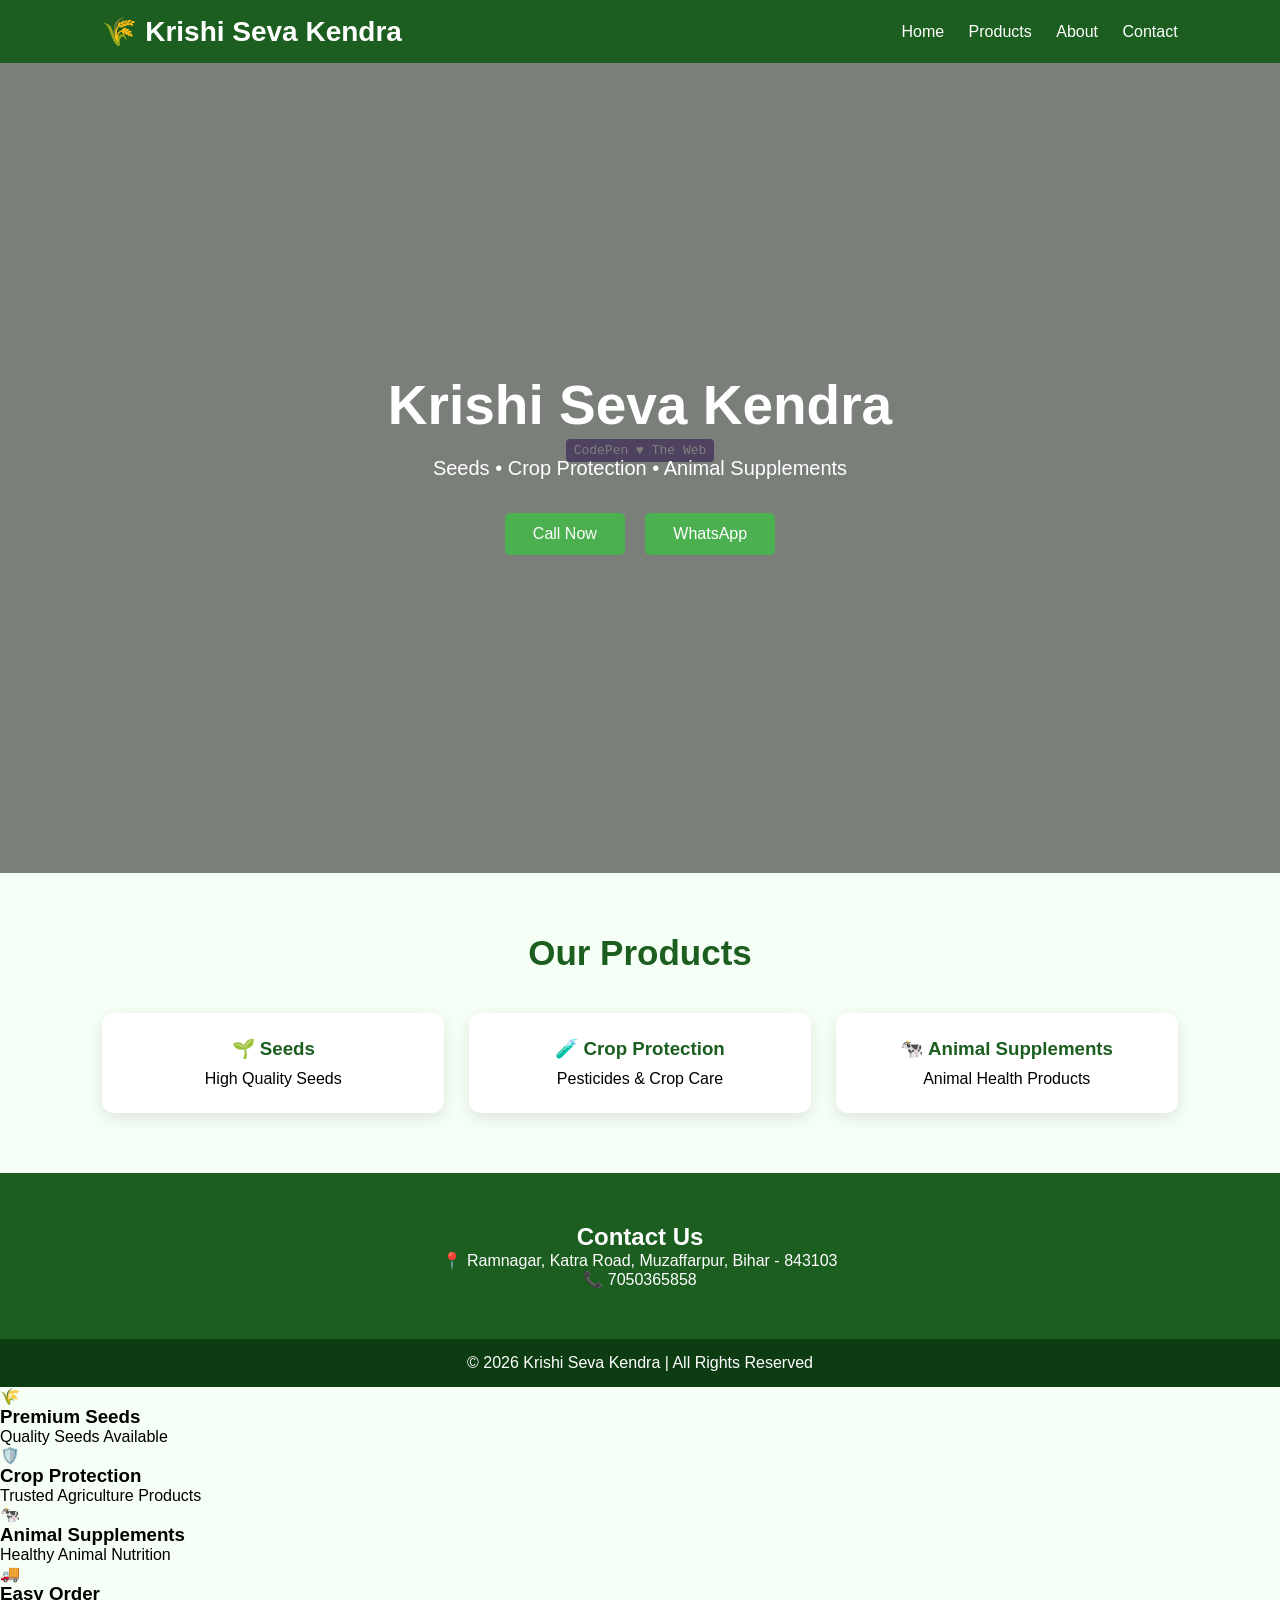
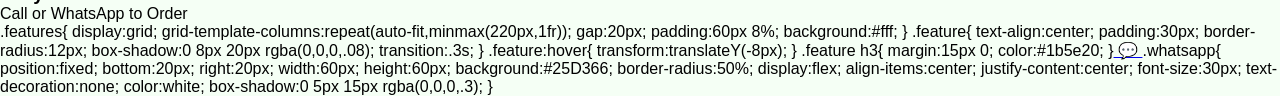
==== index.html @ 6ba411f8 "Add files via upload" ====
<!DOCTYPE html>
<html lang="en">
  <head>
    <meta charset="UTF-8">
    <link rel="stylesheet" href="./style.css">
    <meta name="viewport" content="width=device-width, initial-scale=1.0">
    <title>Pen</title>
  </head>
  <body>

    <script src="./script.js"></script>
  </body>
</html>
<!DOCTYPE html>
<html lang="en">
<head>
<meta charset="UTF-8">
<meta name="viewport" content="width=device-width, initial-scale=1.0">
<title>Krishi Seva Kendra</title>

<style>
*{
margin:0;
padding:0;
box-sizing:border-box;
font-family:Arial,sans-serif;
}

body{
background:#f5fff5;
}

header{
background:#1b5e20;
color:white;
padding:15px 8%;
display:flex;
justify-content:space-between;
align-items:center;
}

.logo{
font-size:28px;
font-weight:bold;
}

nav a{
color:white;
text-decoration:none;
margin-left:20px;
}

.hero{
height:90vh;
background:linear-gradient(rgba(0,0,0,.5),rgba(0,0,0,.5)),url("https://images.unsplash.com/photo-1500937386664-56d1dfef3854?w=1600");
background-size:cover;
background-position:center;
display:flex;
justify-content:center;
align-items:center;
text-align:center;
color:white;
padding:20px;
}

.hero h1{
font-size:55px;
margin-bottom:20px;
}

.hero p{
font-size:20px;
margin-bottom:25px;
}

.btn{
display:inline-block;
padding:12px 28px;
background:#4CAF50;
color:white;
text-decoration:none;
border-radius:5px;
margin:8px;
}

.section{
padding:60px 8%;
}

.title{
text-align:center;
font-size:35px;
color:#1b5e20;
margin-bottom:40px;
}

.cards{
display:grid;
grid-template-columns:repeat(auto-fit,minmax(250px,1fr));
gap:25px;
}

.card{
background:white;
padding:25px;
border-radius:12px;
box-shadow:0 5px 15px rgba(0,0,0,.1);
text-align:center;
}

.card h3{
margin-bottom:10px;
color:#1b5e20;
}

.contact{
background:#1b5e20;
color:white;
padding:50px;
text-align:center;
}

footer{
background:#0d3c13;
color:white;
text-align:center;
padding:15px;
}
</style>

</head>

<body>

<header>

<div class="logo">🌾 Krishi Seva Kendra</div>

<nav>
<a href="#">Home</a>
<a href="#">Products</a>
<a href="#">About</a>
<a href="#">Contact</a>
</nav>

</header>

<section class="hero">

<div>

<h1>Krishi Seva Kendra</h1>

<p>Seeds • Crop Protection • Animal Supplements</p>

<a class="btn" href="tel:7050365858">Call Now</a>

<a class="btn" href="https://wa.me/917050365858">WhatsApp</a>

</div>

</section>

<section class="section">

<h2 class="title">Our Products</h2>

<div class="cards">

<div class="card">
<h3>🌱 Seeds</h3>
<p>High Quality Seeds</p>
</div>

<div class="card">
<h3>🧪 Crop Protection</h3>
<p>Pesticides & Crop Care</p>
</div>

<div class="card">
<h3>🐄 Animal Supplements</h3>
<p>Animal Health Products</p>
</div>

</div>

</section>

<section class="contact">

<h2>Contact Us</h2>

<p>📍 Ramnagar, Katra Road, Muzaffarpur, Bihar - 843103</p>

<p>📞 7050365858</p>

</section>

<footer>

© 2026 Krishi Seva Kendra | All Rights Reserved

</footer>

</body>
</html><section class="features">

<div class="feature">
🌾
<h3>Premium Seeds</h3>
<p>Quality Seeds Available</p>
</div>

<div class="feature">
🛡️
<h3>Crop Protection</h3>
<p>Trusted Agriculture Products</p>
</div>

<div class="feature">
🐄
<h3>Animal Supplements</h3>
<p>Healthy Animal Nutrition</p>
</div>

<div class="feature">
🚚
<h3>Easy Order</h3>
<p>Call or WhatsApp to Order</p>
</div>

</section>.features{
display:grid;
grid-template-columns:repeat(auto-fit,minmax(220px,1fr));
gap:20px;
padding:60px 8%;
background:#fff;
}

.feature{
text-align:center;
padding:30px;
border-radius:12px;
box-shadow:0 8px 20px rgba(0,0,0,.08);
transition:.3s;
}

.feature:hover{
transform:translateY(-8px);
}

.feature h3{
margin:15px 0;
color:#1b5e20;
}<a href="https://wa.me/917050365858" class="whatsapp">
💬
</a>.whatsapp{
position:fixed;
bottom:20px;
right:20px;
width:60px;
height:60px;
background:#25D366;
border-radius:50%;
display:flex;
align-items:center;
justify-content:center;
font-size:30px;
text-decoration:none;
color:white;
box-shadow:0 5px 15px rgba(0,0,0,.3);
}
---- style.css ----
html::before {
  content: 'CodePen ♥ The Web';
  position: fixed;
  inset: 0;
  z-index: -1;
  margin: auto;
  width: fit-content;
  height: fit-content;
  font-family: monospace;
  opacity: 0.6;
  background: rebeccapurple;
  color: white;
  padding: 4px 8px;
  border-radius: 4px;
}<section class="hero">

<div class="slide active">
<h1>Krishi Seva Kendra</h1>
<p>Seeds • Crop Protection • Animal Supplements</p>
<a href="tel:7050365858" class="btn">Call Now</a>
</div>

<div class="slide">
<h1>Quality Agriculture Products</h1>
<p>Best Products for Better Farming</p>
<a href="https://wa.me/917050365858" class="btn">WhatsApp</a>
</div>

<div class="slide">
<h1>Trusted by Farmers</h1>
<p>Your Reliable Agriculture Partner</p>
<a href="#" class="btn">View Products</a>
</div>

</section>.hero{
height:90vh;
background:#1b5e20;
display:flex;
justify-content:center;
align-items:center;
position:relative;
overflow:hidden;
}

.slide{
position:absolute;
text-align:center;
color:white;
opacity:0;
transition:1s;
}

.slide.active{
opacity:1;
}<script>

let slides=document.querySelectorAll(".slide");

let i=0;

setInterval(()=>{

slides[i].classList.remove("active");

i++;

if(i==slides.length){
i=0;
}

slides[i].classList.add("active");

},3000);

</script><section class="section">

<h2 class="title">Featured Products</h2>

<div class="cards">

<div class="card">
<img src="https://images.unsplash.com/photo-1464226184884-fa280b87c399?w=500" alt="Seeds">
<h3>Hybrid Seeds</h3>
<p>High Quality Seeds</p>
<a class="btn" href="https://wa.me/917050365858">Enquire</a>
</div>

<div class="card">
<img src="https://images.unsplash.com/photo-1501004318641-b39e6451bec6?w=500" alt="Crop Protection">
<h3>Crop Protection</h3>
<p>Trusted Agriculture Products</p>
<a class="btn" href="https://wa.me/917050365858">Enquire</a>
</div>

<div class="card">
<img src="https://images.unsplash.com/photo-1516467508483-a7212febe31a?w=500" alt="Animal Supplements">
<h3>Animal Supplements</h3>
<p>Healthy Animal Nutrition</p>
<a class="btn" href="https://wa.me/917050365858">Enquire</a>
</div>

</div>

</section>.card img{
width:100%;
height:220px;
object-fit:cover;
border-radius:10px;
margin-bottom:15px;
}

.card{
transition:.3s;
}

.card:hover{
transform:translateY(-10px);
box-shadow:0 15px 30px rgba(0,0,0,.15);
}<section class="search-box">

<input type="text" placeholder="Search Products...">

<button>Search</button>

</section>.search-box{

padding:40px 8%;

display:flex;

justify-content:center;

gap:10px;

}

.search-box input{

width:450px;

max-width:100%;

padding:15px;

border:2px solid #1b5e20;

border-radius:8px;

font-size:17px;

}

.search-box button{

padding:15px 30px;

background:#1b5e20;

color:white;

border:none;

border-radius:8px;

cursor:pointer;

}<section class="section">

<h2 class="title">Best Selling Products</h2>

<div class="cards">

<div class="card">

<h3>🌽 Hybrid Maize Seeds</h3>

<p>High Yield Seeds</p>

</div>

<div class="card">

<h3>🌾 Paddy Seeds</h3>

<p>Premium Quality</p>

</div>

<div class="card">

<h3>🐄 Animal Feed Supplement</h3>

<p>Healthy Nutrition</p>

</div>

</div>

</section><section class="section">

<h2 class="title">What Farmers Say</h2>

<div class="cards">

<div class="card">
⭐⭐⭐⭐⭐
<h3>Ramesh Kumar</h3>
<p>Very Good Quality Products.</p>
</div>

<div class="card">
⭐⭐⭐⭐⭐
<h3>Mukesh Singh</h3>
<p>Trusted Shop and Good Service.</p>
</div>

<div class="card">
⭐⭐⭐⭐⭐
<h3>Anil Yadav</h3>
<p>Best Agriculture Products.</p>
</div>

</div>

</section><section class="section">

<h2 class="title">Frequently Asked Questions</h2>

<div class="card">
<h3>Do you provide home delivery?</h3>
<p>Please contact us on WhatsApp or Phone.</p>
</div>

<div class="card">
<h3>How can I order?</h3>
<p>You can call us or send your requirement on WhatsApp.</p>
</div>

</section><footer>

<h2>🌾 Krishi Seva Kendra</h2>

<p>Ramnagar, Katra Road, Muzaffarpur, Bihar - 843103</p>

<p>📞 7050365858</p>

<p>© 2026 All Rights Reserved</p>

</footer>
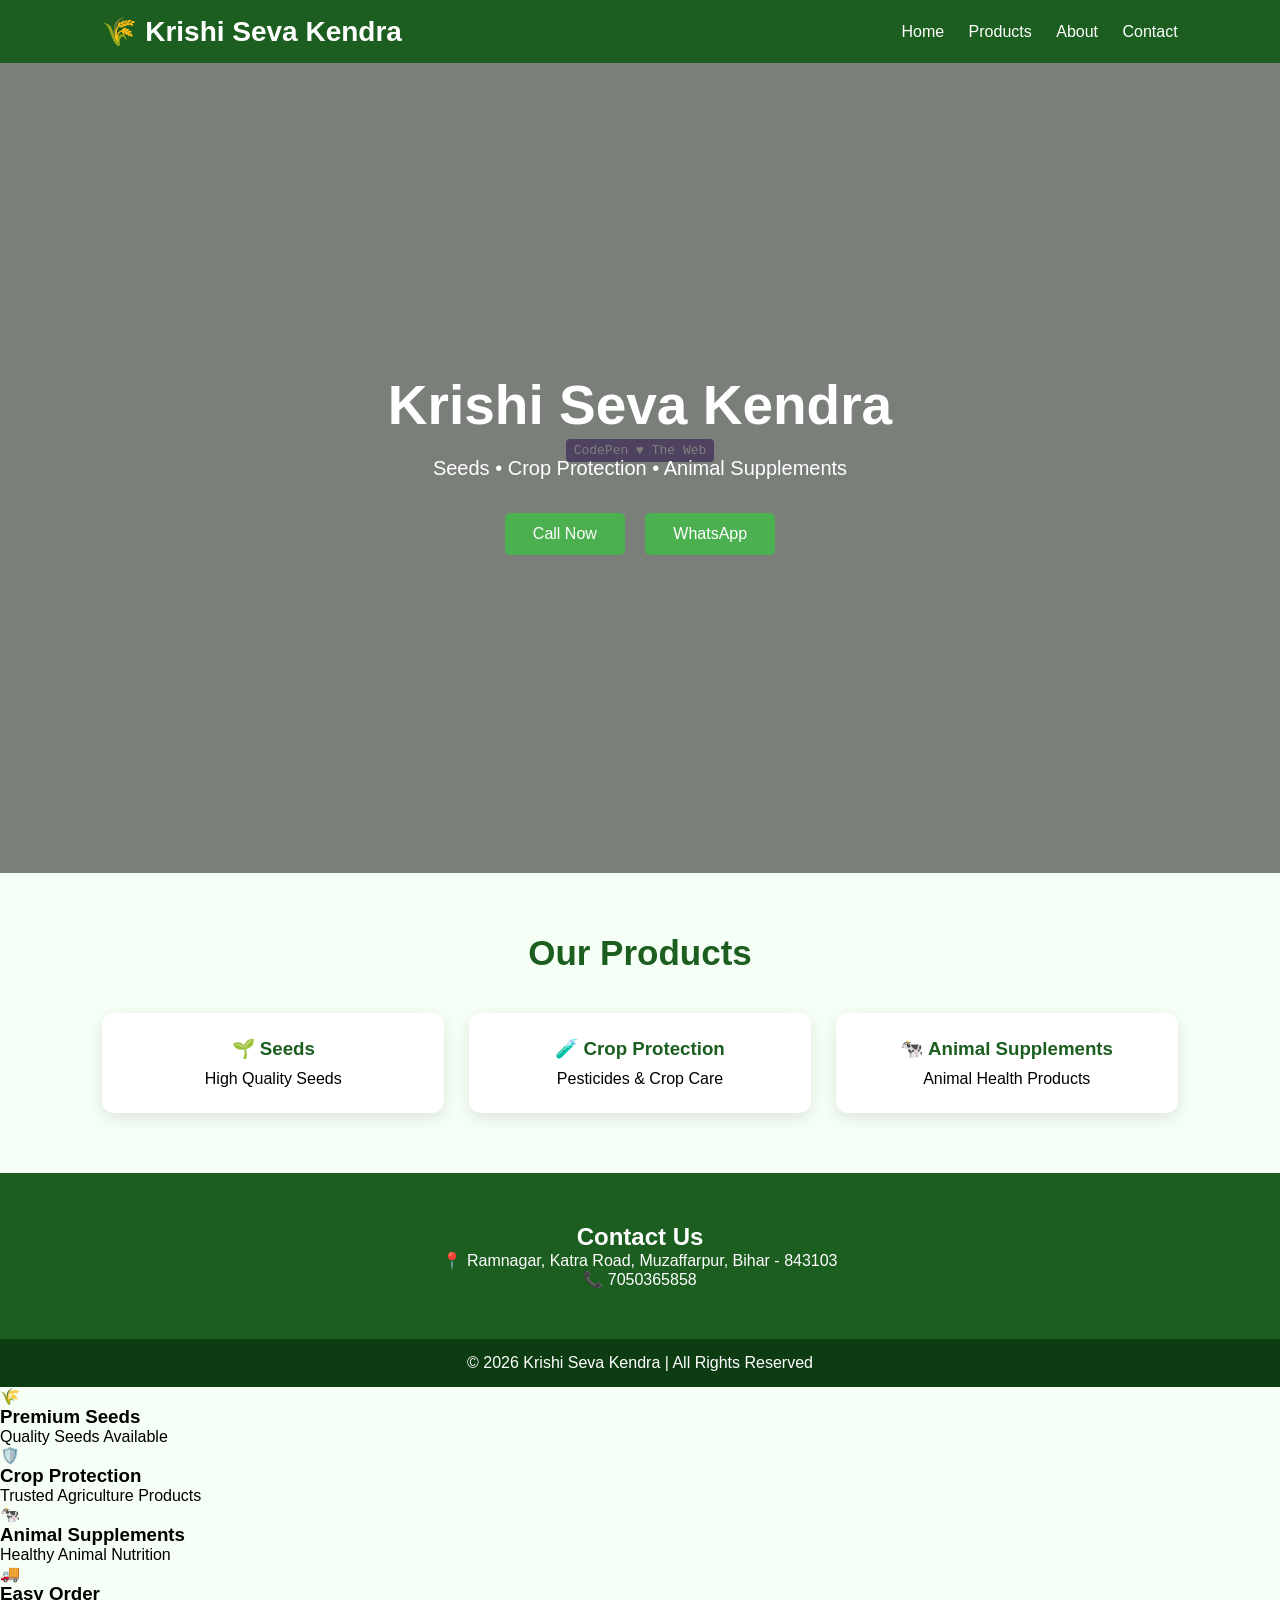
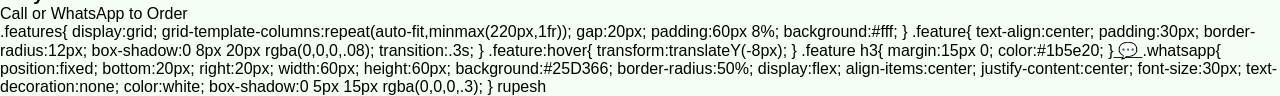
==== commit 0c4acb7a: "Update index.html" ====
--- a/index.html
+++ b/index.html
@@ -269,4 +269,4 @@
 text-decoration:none;
 color:white;
 box-shadow:0 5px 15px rgba(0,0,0,.3);
-}+}  rupesh 
